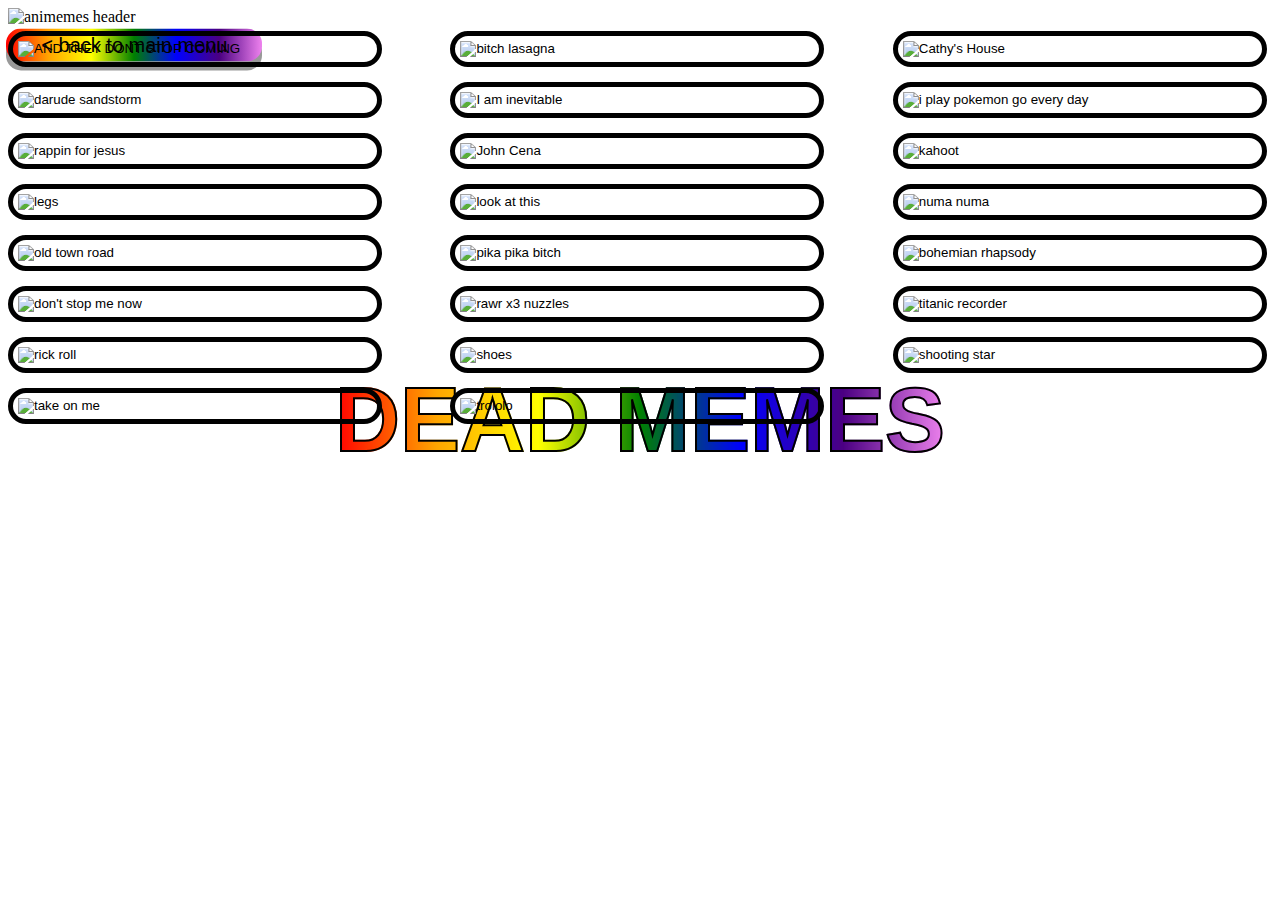
==== dead.html @ 3135cf0a "Add files via upload" ====
<!DOCTYPE html>
<html lang="en" dir="ltr">
  <head>
    <link rel="stylesheet" href="dead_styles.css" />
    <script src="deadButtons.js"></script>
    <title>dead memes</title>
  </head>

  <body>
    <div class="container">
      <img
        src="Images/deadmemes_header.jpg"
        alt="animemes header"
        class="headerPic"
      />
      <h1 class="welcome">DEAD MEMES</h1>
      <button type="button" class="home" onclick="location.href='index.html'">
        < back to main menu
      </button>
    </div>

    <div class="row">
      <div class="column">
        <input
          type="image"
          class="leftImg"
          onclick="PlaySound(0)"
          src="https://i.ytimg.com/vi/eT3BFzSD6YY/maxresdefault.jpg"
          alt="AND THEY DONT STOP COMING"
        />
      </div>
      <div class="column">
        <input
          type="image"
          class="centreImg"
          onclick="PlaySound(1)"
          src="Images/bitch lasagna.jpg"
          alt="bitch lasagna"
        />
      </div>
      <div class="column">
        <input
          type="image"
          class="rightImg"
          onclick="PlaySound(2)"
          src="http://24.media.tumblr.com/5b6d02a64cc11c49648cb3f6f0b8f3aa/tumblr_mpyvxrnomg1sxqav6o1_1280.gif"
          alt="Cathy's House"
        />
      </div>
    </div>

    <div class="row">
      <div class="column">
        <input
          type="image"
          class="leftImg"
          onclick="PlaySound(3)"
          src="https://pbs.twimg.com/profile_images/1036521147918155776/Qgr7AlnW_400x400.jpg"
          alt="darude sandstorm"
        />
      </div>
      <div class="column">
        <input
          type="image"
          class="centreImg"
          onclick="PlaySound(4)"
          src="https://i.kym-cdn.com/entries/icons/original/000/029/442/cover11.jpg"
          alt="I am inevitable"
        />
      </div>
      <div class="column">
        <input
          type="image"
          class="rightImg"
          onclick="PlaySound(5)"
          src="https://i.ytimg.com/vi/wYCVDIQVraU/hqdefault.jpg"
          alt="i play pokemon go every day"
        />
      </div>
    </div>

    <div class="row">
      <div class="column">
        <input
          type="image"
          class="leftImg"
          onclick="PlaySound(6)"
          src="https://i.ytimg.com/vi/Kppx4bzfAaE/hqdefault.jpg"
          alt="rappin for jesus"
        />
      </div>
      <div class="column">
        <input
          type="image"
          class="centreImg"
          onclick="PlaySound(7)"
          src="https://i.ytimg.com/vi/tAbMNZXx8mQ/maxresdefault.jpg"
          alt="John Cena"
        />
      </div>
      <div class="column">
        <input
          type="image"
          class="rightImg"
          onclick="PlaySound(8)"
          src="Images/sweet dreams.png"
          alt="kahoot"
        />
      </div>
    </div>

    <div class="row">
      <div class="column">
        <input
          type="image"
          class="leftImg"
          onclick="PlaySound(9)"
          src="https://i.ytimg.com/vi/R7gB5qQk4c4/maxresdefault.jpg"
          alt="legs"
        />
      </div>
      <div class="column">
        <input
          type="image"
          class="centreImg"
          onclick="PlaySound(10)"
          src="https://i.imgur.com/YkZ0rnZ.jpg"
          alt="look at this"
        />
      </div>
      <div class="column">
        <input
          type="image"
          class="rightImg"
          onclick="PlaySound(11)"
          src="https://i.kym-cdn.com/entries/icons/facebook/000/000/070/Picture_61.jpg"
          alt="numa numa"
        />
      </div>
    </div>

    <div class="row">
      <div class="column">
        <input
          type="image"
          class="leftImg"
          onclick="PlaySound(12)"
          src="https://i.ytimg.com/vi/7ysFgElQtjI/maxresdefault.jpg"
          alt="old town road"
        />
      </div>
      <div class="column">
        <input
          type="image"
          class="centreImg"
          onclick="PlaySound(13)"
          src="https://img.buzzfeed.com/buzzfeed-static/static/2017-09/21/5/asset/buzzfeed-prod-fastlane-03/sub-buzz-30710-1505985829-1.png"
          alt="pika pika bitch"
        />
      </div>
      <div class="column">
        <input
          type="image"
          class="rightImg"
          onclick="PlaySound(14)"
          src="https://images2.minutemediacdn.com/image/upload/v1555379274/shape/mentalfloss/queen_primary.jpg"
          alt="bohemian rhapsody"
        />
      </div>
    </div>

    <div class="row">
      <div class="column">
        <input
          type="image"
          class="leftImg"
          onclick="PlaySound(15)"
          src="https://i.ytimg.com/vi/HgzGwKwLmgM/hqdefault.jpg"
          alt="don't stop me now"
        />
      </div>
      <div class="column">
        <input
          type="image"
          class="centreImg"
          onclick="PlaySound(16)"
          src="https://i1.sndcdn.com/artworks-000457023249-ot8v1a-t500x500.jpg"
          alt="rawr x3 nuzzles"
        />
      </div>
      <div class="column">
        <input
          type="image"
          class="rightImg"
          onclick="PlaySound(17)"
          src="https://www.memesmonkey.com/images/memesmonkey/7a/7af148bcfcfe1fd8dcc50d256bcaae18.jpeg"
          alt="titanic recorder"
        />
      </div>
    </div>

    <div class="row">
      <div class="column">
        <input
          type="image"
          class="leftImg"
          onclick="PlaySound(18)"
          src="https://i.ytimg.com/vi/U7VmBgp9D9o/maxresdefault.jpg"
          alt="rick roll"
        />
      </div>
      <div class="column">
        <input
          type="image"
          class="centreImg"
          onclick="PlaySound(19)"
          src="http://i.ytimg.com/vi/wCF3ywukQYA/0.jpg"
          alt="shoes"
        />
      </div>
      <div class="column">
        <input
          type="image"
          class="rightImg"
          onclick="PlaySound(20)"
          src="https://www.dailydot.com/wp-content/uploads/35e/22/393eb24911279909-e1487860475605.jpg"
          alt="shooting star"
        />
      </div>
    </div>

    <div class="row">
      <div class="column">
        <input
          type="image"
          class="leftImg"
          onclick="PlaySound(21)"
          src="https://imagesvc.meredithcorp.io/v3/mm/image?url=https%3A%2F%2Fewedit.files.wordpress.com%2F2015%2F10%2Fa-ha-take-on-me.jpg&w=400&c=sc&poi=face&q=85"
          alt="take on me"
        />
      </div>
      <div class="column">
        <input
          type="image"
          class="centreImg"
          onclick="PlaySound(22)"
          src="https://i.ytimg.com/vi/UjamJHXn8eQ/maxresdefault.jpg"
          alt="trololo"
        />
      </div>
    </div>
  </body>
</html>
---- dead_styles.css ----
.home {
  width: 20%;
  padding: 5px 5px;
  position: absolute;
  top: 5%;
  left: 10.5%;
  transform: translate(-50%, -50%);
  -ms-transform: translate(-50%, -50%);

  font-size: 20px;
  text-align: center;
  color: black;
  font-family: "Comic Sans MS", cursive, sans-serif;

  cursor: pointer;
  border: none;
  border-radius: 15px;
  box-shadow: 0 9px #999;
  background-image: linear-gradient(
    to left,
    violet,
    indigo,
    blue,
    green,
    yellow,
    orange,
    red
  );
}

.home:hover {
  background-color: grey;
  background-blend-mode: multiply;
  color: white;
}

.home:active {
  background-color: grey;
  box-shadow: 0 5px #666;
  color: white;
}

/*header image*/
.container {
  position: static;
  text-align: left;
}

.headerPic {
  width: 100%;
}

.welcome {
  font-family: "Comic Sans MS", cursive, sans-serif;
  position: absolute;
  top: 40%;
  left: 50%;
  transform: translate(-50%, -50%);
  background-image: linear-gradient(
    to left,
    violet,
    indigo,
    blue,
    green,
    yellow,
    orange,
    red
  );
  -webkit-background-clip: text;
  color: transparent;
  font-size: 90px;
  -webkit-text-stroke-width: 2px;
  -webkit-text-stroke-color: black;
}

.column {
  float: left;
  width: 28%;
  margin-bottom: 5px;
  margin-top: 5px;
  text-align: center;
}
/* Clear floats after the columns */
.row:after {
  content: "";
  display: table;
  clear: both;
  margin-top: 5px;
  margin-bottom: 5px;
}

/*God and Anime on my side*/
.leftImg {
  position: relative;
  align-self: center;
  padding: 5px 5px;
  border: 5px solid black;
  border-radius: 30px;
  cursor: pointer;
  background-color: transparent;
  width: 100%;
}

.centreImg {
  position: relative;
  left: 25%;
  align-self: center;
  padding: 5px 5px;
  border: 5px solid black;
  border-radius: 30px;
  cursor: pointer;
  background-color: transparent;
  width: 100%;
}

.rightImg {
  position: relative;
  left: 50%;
  align-self: center;
  padding: 5px 5px;
  border: 5px solid black;
  border-radius: 30px;
  cursor: pointer;
  background-color: transparent;
  width: 100%;
}
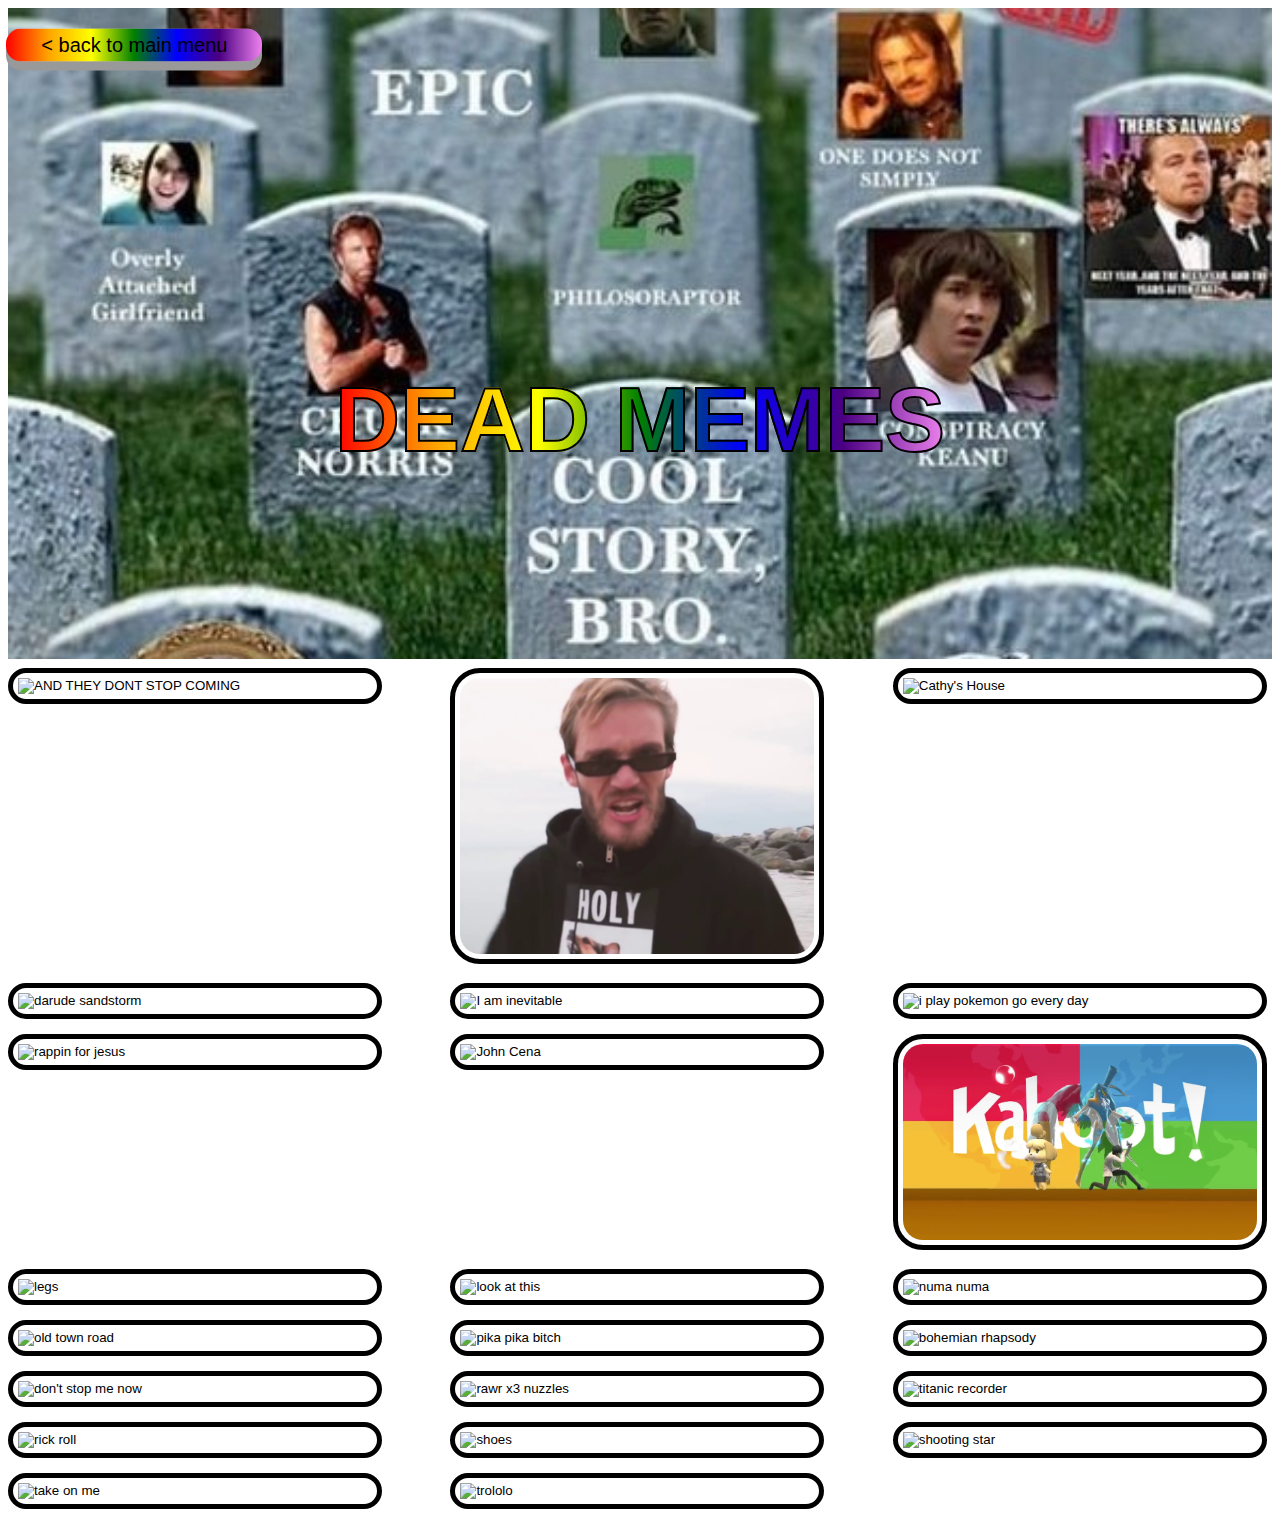
==== commit 4513adb7: "🌇🌠 Updated with Glitch" ====
--- a/dead.html
+++ b/dead.html
@@ -1,253 +1,253 @@
-<!DOCTYPE html>
-<html lang="en" dir="ltr">
-  <head>
-    <link rel="stylesheet" href="dead_styles.css" />
-    <script src="deadButtons.js"></script>
-    <title>dead memes</title>
-  </head>
-
-  <body>
-    <div class="container">
-      <img
-        src="Images/deadmemes_header.jpg"
-        alt="animemes header"
-        class="headerPic"
-      />
-      <h1 class="welcome">DEAD MEMES</h1>
-      <button type="button" class="home" onclick="location.href='index.html'">
-        < back to main menu
-      </button>
-    </div>
-
-    <div class="row">
-      <div class="column">
-        <input
-          type="image"
-          class="leftImg"
-          onclick="PlaySound(0)"
-          src="https://i.ytimg.com/vi/eT3BFzSD6YY/maxresdefault.jpg"
-          alt="AND THEY DONT STOP COMING"
-        />
-      </div>
-      <div class="column">
-        <input
-          type="image"
-          class="centreImg"
-          onclick="PlaySound(1)"
-          src="Images/bitch lasagna.jpg"
-          alt="bitch lasagna"
-        />
-      </div>
-      <div class="column">
-        <input
-          type="image"
-          class="rightImg"
-          onclick="PlaySound(2)"
-          src="http://24.media.tumblr.com/5b6d02a64cc11c49648cb3f6f0b8f3aa/tumblr_mpyvxrnomg1sxqav6o1_1280.gif"
-          alt="Cathy's House"
-        />
-      </div>
-    </div>
-
-    <div class="row">
-      <div class="column">
-        <input
-          type="image"
-          class="leftImg"
-          onclick="PlaySound(3)"
-          src="https://pbs.twimg.com/profile_images/1036521147918155776/Qgr7AlnW_400x400.jpg"
-          alt="darude sandstorm"
-        />
-      </div>
-      <div class="column">
-        <input
-          type="image"
-          class="centreImg"
-          onclick="PlaySound(4)"
-          src="https://i.kym-cdn.com/entries/icons/original/000/029/442/cover11.jpg"
-          alt="I am inevitable"
-        />
-      </div>
-      <div class="column">
-        <input
-          type="image"
-          class="rightImg"
-          onclick="PlaySound(5)"
-          src="https://i.ytimg.com/vi/wYCVDIQVraU/hqdefault.jpg"
-          alt="i play pokemon go every day"
-        />
-      </div>
-    </div>
-
-    <div class="row">
-      <div class="column">
-        <input
-          type="image"
-          class="leftImg"
-          onclick="PlaySound(6)"
-          src="https://i.ytimg.com/vi/Kppx4bzfAaE/hqdefault.jpg"
-          alt="rappin for jesus"
-        />
-      </div>
-      <div class="column">
-        <input
-          type="image"
-          class="centreImg"
-          onclick="PlaySound(7)"
-          src="https://i.ytimg.com/vi/tAbMNZXx8mQ/maxresdefault.jpg"
-          alt="John Cena"
-        />
-      </div>
-      <div class="column">
-        <input
-          type="image"
-          class="rightImg"
-          onclick="PlaySound(8)"
-          src="Images/sweet dreams.png"
-          alt="kahoot"
-        />
-      </div>
-    </div>
-
-    <div class="row">
-      <div class="column">
-        <input
-          type="image"
-          class="leftImg"
-          onclick="PlaySound(9)"
-          src="https://i.ytimg.com/vi/R7gB5qQk4c4/maxresdefault.jpg"
-          alt="legs"
-        />
-      </div>
-      <div class="column">
-        <input
-          type="image"
-          class="centreImg"
-          onclick="PlaySound(10)"
-          src="https://i.imgur.com/YkZ0rnZ.jpg"
-          alt="look at this"
-        />
-      </div>
-      <div class="column">
-        <input
-          type="image"
-          class="rightImg"
-          onclick="PlaySound(11)"
-          src="https://i.kym-cdn.com/entries/icons/facebook/000/000/070/Picture_61.jpg"
-          alt="numa numa"
-        />
-      </div>
-    </div>
-
-    <div class="row">
-      <div class="column">
-        <input
-          type="image"
-          class="leftImg"
-          onclick="PlaySound(12)"
-          src="https://i.ytimg.com/vi/7ysFgElQtjI/maxresdefault.jpg"
-          alt="old town road"
-        />
-      </div>
-      <div class="column">
-        <input
-          type="image"
-          class="centreImg"
-          onclick="PlaySound(13)"
-          src="https://img.buzzfeed.com/buzzfeed-static/static/2017-09/21/5/asset/buzzfeed-prod-fastlane-03/sub-buzz-30710-1505985829-1.png"
-          alt="pika pika bitch"
-        />
-      </div>
-      <div class="column">
-        <input
-          type="image"
-          class="rightImg"
-          onclick="PlaySound(14)"
-          src="https://images2.minutemediacdn.com/image/upload/v1555379274/shape/mentalfloss/queen_primary.jpg"
-          alt="bohemian rhapsody"
-        />
-      </div>
-    </div>
-
-    <div class="row">
-      <div class="column">
-        <input
-          type="image"
-          class="leftImg"
-          onclick="PlaySound(15)"
-          src="https://i.ytimg.com/vi/HgzGwKwLmgM/hqdefault.jpg"
-          alt="don't stop me now"
-        />
-      </div>
-      <div class="column">
-        <input
-          type="image"
-          class="centreImg"
-          onclick="PlaySound(16)"
-          src="https://i1.sndcdn.com/artworks-000457023249-ot8v1a-t500x500.jpg"
-          alt="rawr x3 nuzzles"
-        />
-      </div>
-      <div class="column">
-        <input
-          type="image"
-          class="rightImg"
-          onclick="PlaySound(17)"
-          src="https://www.memesmonkey.com/images/memesmonkey/7a/7af148bcfcfe1fd8dcc50d256bcaae18.jpeg"
-          alt="titanic recorder"
-        />
-      </div>
-    </div>
-
-    <div class="row">
-      <div class="column">
-        <input
-          type="image"
-          class="leftImg"
-          onclick="PlaySound(18)"
-          src="https://i.ytimg.com/vi/U7VmBgp9D9o/maxresdefault.jpg"
-          alt="rick roll"
-        />
-      </div>
-      <div class="column">
-        <input
-          type="image"
-          class="centreImg"
-          onclick="PlaySound(19)"
-          src="http://i.ytimg.com/vi/wCF3ywukQYA/0.jpg"
-          alt="shoes"
-        />
-      </div>
-      <div class="column">
-        <input
-          type="image"
-          class="rightImg"
-          onclick="PlaySound(20)"
-          src="https://www.dailydot.com/wp-content/uploads/35e/22/393eb24911279909-e1487860475605.jpg"
-          alt="shooting star"
-        />
-      </div>
-    </div>
-
-    <div class="row">
-      <div class="column">
-        <input
-          type="image"
-          class="leftImg"
-          onclick="PlaySound(21)"
-          src="https://imagesvc.meredithcorp.io/v3/mm/image?url=https%3A%2F%2Fewedit.files.wordpress.com%2F2015%2F10%2Fa-ha-take-on-me.jpg&w=400&c=sc&poi=face&q=85"
-          alt="take on me"
-        />
-      </div>
-      <div class="column">
-        <input
-          type="image"
-          class="centreImg"
-          onclick="PlaySound(22)"
-          src="https://i.ytimg.com/vi/UjamJHXn8eQ/maxresdefault.jpg"
-          alt="trololo"
-        />
-      </div>
-    </div>
-  </body>
-</html>
+<!DOCTYPE html>
+<html lang="en" dir="ltr">
+  <head>
+    <link rel="stylesheet" href="dead_styles.css" />
+    <script src="deadButtons.js"></script>
+    <title>dead memes</title>
+  </head>
+
+  <body>
+    <div class="container">
+      <img
+        src="Images/deadmemes_header.jpg"
+        alt="animemes header"
+        class="headerPic"
+      />
+      <h1 class="welcome">DEAD MEMES</h1>
+      <button type="button" class="home" onclick="location.href='index.html'">
+        < back to main menu
+      </button>
+    </div>
+
+    <div class="row">
+      <div class="column">
+        <input
+          type="image"
+          class="leftImg"
+          onclick="PlaySound(0)"
+          src="https://i.ytimg.com/vi/eT3BFzSD6YY/maxresdefault.jpg"
+          alt="AND THEY DONT STOP COMING"
+        />
+      </div>
+      <div class="column">
+        <input
+          type="image"
+          class="centreImg"
+          onclick="PlaySound(1)"
+          src="Images/bitch lasagna.jpg"
+          alt="bitch lasagna"
+        />
+      </div>
+      <div class="column">
+        <input
+          type="image"
+          class="rightImg"
+          onclick="PlaySound(2)"
+          src="http://24.media.tumblr.com/5b6d02a64cc11c49648cb3f6f0b8f3aa/tumblr_mpyvxrnomg1sxqav6o1_1280.gif"
+          alt="Cathy's House"
+        />
+      </div>
+    </div>
+
+    <div class="row">
+      <div class="column">
+        <input
+          type="image"
+          class="leftImg"
+          onclick="PlaySound(3)"
+          src="https://pbs.twimg.com/profile_images/1036521147918155776/Qgr7AlnW_400x400.jpg"
+          alt="darude sandstorm"
+        />
+      </div>
+      <div class="column">
+        <input
+          type="image"
+          class="centreImg"
+          onclick="PlaySound(4)"
+          src="https://i.kym-cdn.com/entries/icons/original/000/029/442/cover11.jpg"
+          alt="I am inevitable"
+        />
+      </div>
+      <div class="column">
+        <input
+          type="image"
+          class="rightImg"
+          onclick="PlaySound(5)"
+          src="https://i.ytimg.com/vi/wYCVDIQVraU/hqdefault.jpg"
+          alt="i play pokemon go every day"
+        />
+      </div>
+    </div>
+
+    <div class="row">
+      <div class="column">
+        <input
+          type="image"
+          class="leftImg"
+          onclick="PlaySound(6)"
+          src="https://i.ytimg.com/vi/Kppx4bzfAaE/hqdefault.jpg"
+          alt="rappin for jesus"
+        />
+      </div>
+      <div class="column">
+        <input
+          type="image"
+          class="centreImg"
+          onclick="PlaySound(7)"
+          src="https://i.ytimg.com/vi/tAbMNZXx8mQ/maxresdefault.jpg"
+          alt="John Cena"
+        />
+      </div>
+      <div class="column">
+        <input
+          type="image"
+          class="rightImg"
+          onclick="PlaySound(8)"
+          src="Images/sweet dreams.png"
+          alt="kahoot"
+        />
+      </div>
+    </div>
+
+    <div class="row">
+      <div class="column">
+        <input
+          type="image"
+          class="leftImg"
+          onclick="PlaySound(9)"
+          src="https://i.ytimg.com/vi/R7gB5qQk4c4/maxresdefault.jpg"
+          alt="legs"
+        />
+      </div>
+      <div class="column">
+        <input
+          type="image"
+          class="centreImg"
+          onclick="PlaySound(10)"
+          src="https://i.imgur.com/YkZ0rnZ.jpg"
+          alt="look at this"
+        />
+      </div>
+      <div class="column">
+        <input
+          type="image"
+          class="rightImg"
+          onclick="PlaySound(11)"
+          src="https://i.kym-cdn.com/entries/icons/facebook/000/000/070/Picture_61.jpg"
+          alt="numa numa"
+        />
+      </div>
+    </div>
+
+    <div class="row">
+      <div class="column">
+        <input
+          type="image"
+          class="leftImg"
+          onclick="PlaySound(12)"
+          src="https://i.ytimg.com/vi/7ysFgElQtjI/maxresdefault.jpg"
+          alt="old town road"
+        />
+      </div>
+      <div class="column">
+        <input
+          type="image"
+          class="centreImg"
+          onclick="PlaySound(13)"
+          src="https://img.buzzfeed.com/buzzfeed-static/static/2017-09/21/5/asset/buzzfeed-prod-fastlane-03/sub-buzz-30710-1505985829-1.png"
+          alt="pika pika bitch"
+        />
+      </div>
+      <div class="column">
+        <input
+          type="image"
+          class="rightImg"
+          onclick="PlaySound(14)"
+          src="https://images2.minutemediacdn.com/image/upload/v1555379274/shape/mentalfloss/queen_primary.jpg"
+          alt="bohemian rhapsody"
+        />
+      </div>
+    </div>
+
+    <div class="row">
+      <div class="column">
+        <input
+          type="image"
+          class="leftImg"
+          onclick="PlaySound(15)"
+          src="https://i.ytimg.com/vi/HgzGwKwLmgM/hqdefault.jpg"
+          alt="don't stop me now"
+        />
+      </div>
+      <div class="column">
+        <input
+          type="image"
+          class="centreImg"
+          onclick="PlaySound(16)"
+          src="https://i1.sndcdn.com/artworks-000457023249-ot8v1a-t500x500.jpg"
+          alt="rawr x3 nuzzles"
+        />
+      </div>
+      <div class="column">
+        <input
+          type="image"
+          class="rightImg"
+          onclick="PlaySound(17)"
+          src="https://www.memesmonkey.com/images/memesmonkey/7a/7af148bcfcfe1fd8dcc50d256bcaae18.jpeg"
+          alt="titanic recorder"
+        />
+      </div>
+    </div>
+
+    <div class="row">
+      <div class="column">
+        <input
+          type="image"
+          class="leftImg"
+          onclick="PlaySound(18)"
+          src="https://i.ytimg.com/vi/U7VmBgp9D9o/maxresdefault.jpg"
+          alt="rick roll"
+        />
+      </div>
+      <div class="column">
+        <input
+          type="image"
+          class="centreImg"
+          onclick="PlaySound(19)"
+          src="http://i.ytimg.com/vi/wCF3ywukQYA/0.jpg"
+          alt="shoes"
+        />
+      </div>
+      <div class="column">
+        <input
+          type="image"
+          class="rightImg"
+          onclick="PlaySound(20)"
+          src="https://www.dailydot.com/wp-content/uploads/35e/22/393eb24911279909-e1487860475605.jpg"
+          alt="shooting star"
+        />
+      </div>
+    </div>
+
+    <div class="row">
+      <div class="column">
+        <input
+          type="image"
+          class="leftImg"
+          onclick="PlaySound(21)"
+          src="https://imagesvc.meredithcorp.io/v3/mm/image?url=https%3A%2F%2Fewedit.files.wordpress.com%2F2015%2F10%2Fa-ha-take-on-me.jpg&w=400&c=sc&poi=face&q=85"
+          alt="take on me"
+        />
+      </div>
+      <div class="column">
+        <input
+          type="image"
+          class="centreImg"
+          onclick="PlaySound(22)"
+          src="https://i.ytimg.com/vi/UjamJHXn8eQ/maxresdefault.jpg"
+          alt="trololo"
+        />
+      </div>
+    </div>
+  </body>
+</html>
